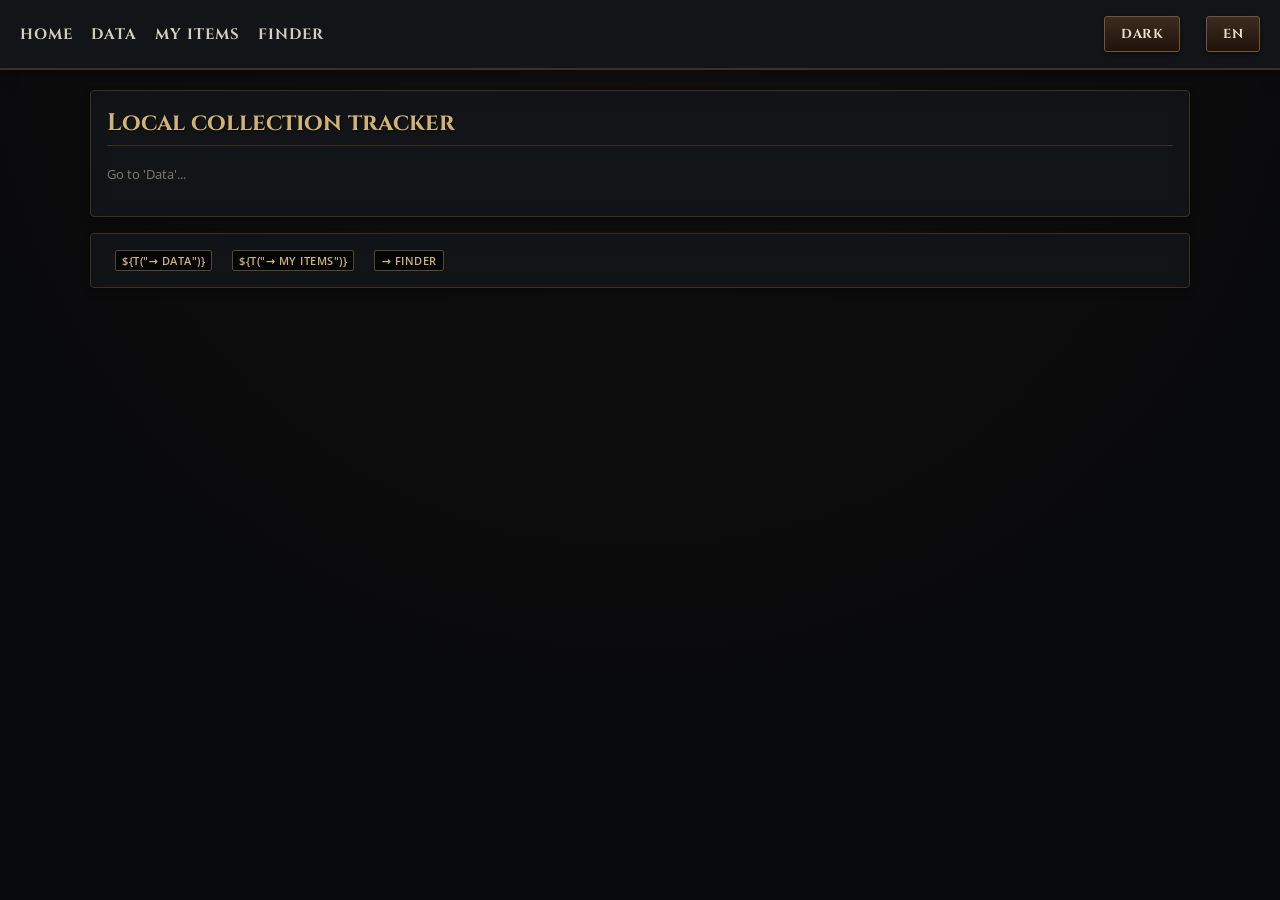
==== static/index.html @ a8c91b26 "Add current progress on the app" ====
<!doctype html>
<html lang="ru">
<head>
  <meta charset="utf-8" />
  <meta name="viewport" content="width=device-width, initial-scale=1" />
  <title>Tracker</title>
  <link rel="stylesheet" href="/static/style.css" />
</head>
<body>
  <div id="nav"></div>

  <main>
    <div class="card">
      <h1 id="main-title"></h1>
      <p><small id="main-desc" class="muted"></small></p>
    </div>

    <div class="card">
      <div class="row">
        <a class="pill" href="/data">${t("→ Data")}</a>
        <a class="pill" href="/inventory">${t("→ My Items")}</a>
        <a class="pill" href="/finder">→ Finder</a>
      </div>
    </div>
  </main>

  <script src="/static/app.js"></script>
  <script>
    (async () => {
      await mountNav();
      document.getElementById("main-title").textContent = t("Local collection tracker");
      document.getElementById("main-desc").textContent = t("Go to 'Data'...");
    })();
  </script>
</body>
</html>
---- static/style.css ----
@import url('https://fonts.googleapis.com/css2?family=Cinzel:wght@600;700&family=Open+Sans:wght@400;600&display=swap');

:root {
  --bg: #08090b;
  --panel: #121418;
  --border: #3b3021;
  --text: #d4cebe;
  --muted: #827c70;
  --input-bg: #040506;
  --input-border: #544630;
  --link: #d1b473;
  --btn-bg: linear-gradient(180deg, #3d2b1f 0%, #1e130c 100%);
  --btn-border: #6e5636;
  --btn-text: #e8dfcc;
}

:root[data-theme="light"] {
  --bg: #e3dccf;
  --panel: #f0eadb;
  --border: #b3a180;
  --text: #2a241c;
  --muted: #6e6454;
  --input-bg: #faf7f0;
  --input-border: #9e8d6c;
  --link: #8c2626;
  --btn-bg: linear-gradient(180deg, #d6c6a7 0%, #ab9773 100%);
  --btn-border: #8f7d5c;
  --btn-text: #2a241c;
}

:root { font-family: 'Open Sans', system-ui, -apple-system, sans-serif; }
body {
  margin: 0;
  padding: 0;
  background: var(--bg);
  background-image: radial-gradient(circle at top center, rgba(30, 25, 20, 0.4) 0%, transparent 80%);
  background-attachment: fixed;
  color: var(--text);
}
a { color: var(--link); text-decoration: none; }
a:hover { text-decoration: none; text-shadow: 0 0 8px rgba(209, 180, 115, 0.5); }

header {
  padding: 16px 20px;
  border-bottom: 2px solid var(--border);
  background: var(--panel);
  position: sticky;
  top: 0;
  box-shadow: 0 4px 12px rgba(0, 0, 0, 0.4);
  z-index: 100;
}
nav { display: flex; gap: 18px; flex-wrap: wrap; align-items: center; }
nav a {
  font-family: 'Cinzel', serif;
  font-weight: 700;
  font-size: 15px;
  text-transform: uppercase;
  letter-spacing: 1px;
  color: var(--text);
  transition: color 0.2s, text-shadow 0.2s;
}
nav a:hover { color: var(--link); }

main { padding: 20px; max-width: 1100px; margin: 0 auto; }
.card {
  border: 1px solid var(--border);
  border-radius: 4px;
  padding: 16px;
  background: var(--panel);
  margin-bottom: 16px;
  box-shadow: inset 0 0 20px rgba(0,0,0,0.1), 0 4px 8px rgba(0,0,0,0.3);
}
.row { display: flex; gap: 12px; flex-wrap: wrap; align-items: center; }

input, select, textarea {
  background: var(--input-bg);
  color: var(--text);
  border: 1px solid var(--input-border);
  border-radius: 3px;
  padding: 8px 12px;
  font-size: 14px;
  transition: border-color 0.2s, box-shadow 0.2s;
}
input:focus, select:focus, textarea:focus {
  outline: none;
  border-color: var(--link);
  box-shadow: 0 0 6px rgba(209, 180, 115, 0.2);
}

textarea { width: 100%; min-height: 90px; }
button {
  background: var(--btn-bg);
  color: var(--btn-text);
  border: 1px solid var(--btn-border);
  border-radius: 3px;
  padding: 8px 16px;
  font-size: 13px;
  font-family: 'Cinzel', serif;
  font-weight: 700;
  text-transform: uppercase;
  letter-spacing: 0.5px;
  cursor: pointer;
  transition: all 0.2s;
  box-shadow: 0 2px 4px rgba(0,0,0,0.4);
}
button:hover {
  filter: brightness(1.15);
  border-color: var(--link);
}

h1, h2, h3 {
  font-family: 'Cinzel', serif;
  color: var(--link);
  font-weight: 700;
  text-shadow: 1px 1px 2px rgba(0,0,0,0.6);
  margin: 0 0 12px 0;
}
h1 { font-size: 24px; border-bottom: 1px solid var(--border); padding-bottom: 6px; }
h2 { font-size: 18px; }

small.muted { color: var(--muted); }
.list { display: grid; grid-template-columns: repeat(auto-fit, minmax(280px, 1fr)); gap: 12px; }
.pill {
  display: inline-block;
  padding: 2px 6px;
  border-radius: 2px;
  border: 1px solid var(--input-border);
  background: var(--input-bg);
  margin-left: 8px;
  color: var(--link);
  font-size: 11px;
  text-transform: uppercase;
  letter-spacing: 0.5px;
  font-weight: 600;
}
hr { border: none; border-top: 1px solid var(--border); margin: 14px 0; }

/* Compact upgrade controls */

.upgrade-row {
  display: flex;
  gap: 10px;
  flex-wrap: wrap;
  align-items: center;
  margin-top: 8px;
}

.upgrade-group {
  display: flex;
  align-items: center;
  gap: 6px;
}

.upgrade-group .pill {
  padding: 3px 8px;
  font-size: 12px;
}

.upgrade-input {
  width: 70px;
  padding: 6px 8px;
  text-align: center;
}

/* Custom Scrollbar */
::-webkit-scrollbar { width: 8px; height: 8px; }
::-webkit-scrollbar-track { background: rgba(0, 0, 0, 0.2); border-radius: 4px; }
::-webkit-scrollbar-thumb { background: var(--border); border-radius: 4px; }
::-webkit-scrollbar-thumb:hover { background: var(--link); }
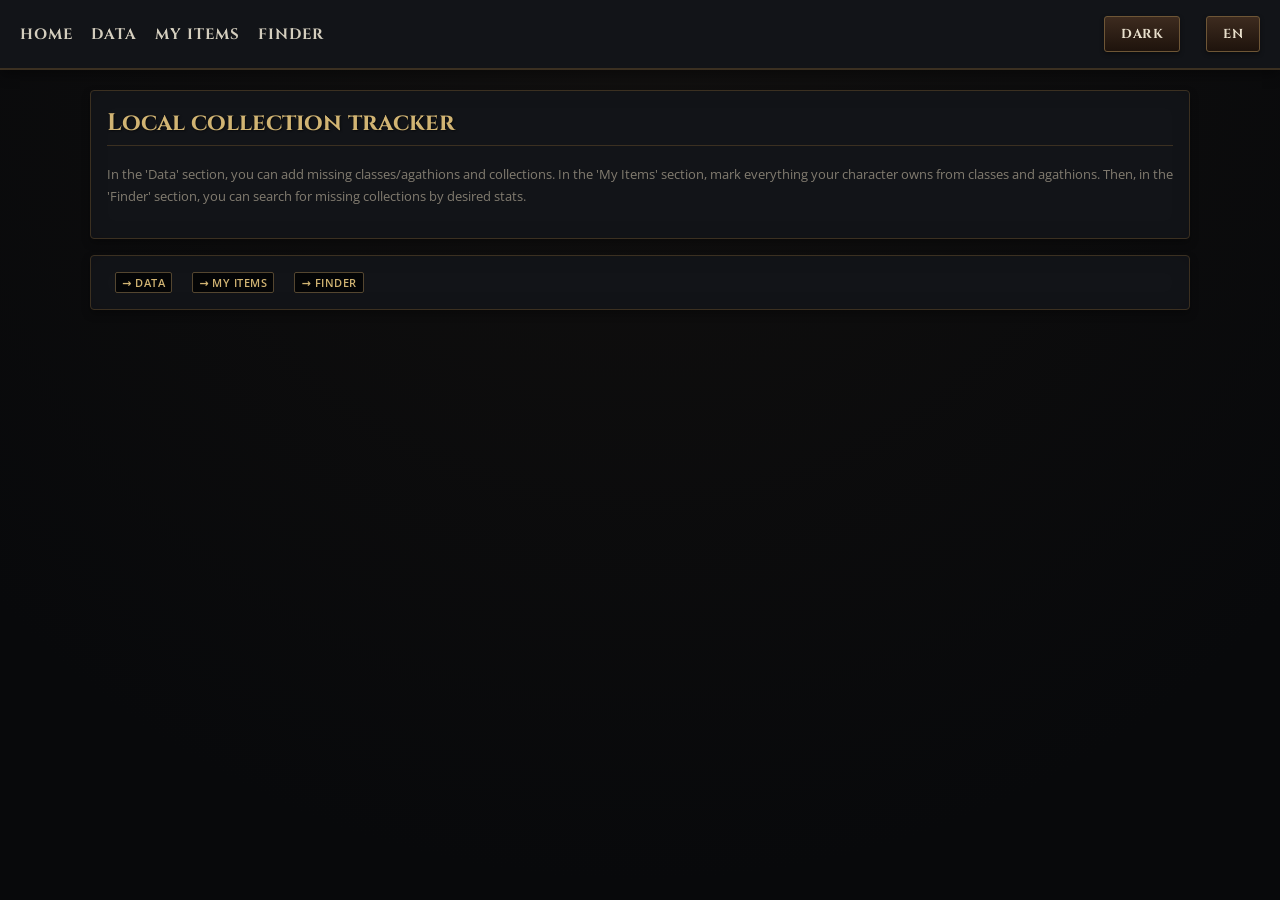
==== commit e52ab679: "Add more details to the Home page Fix buttons for another sections" ====
--- a/static/index.html
+++ b/static/index.html
@@ -17,9 +17,9 @@
 
     <div class="card">
       <div class="row">
-        <a class="pill" href="/data">${t("→ Data")}</a>
-        <a class="pill" href="/inventory">${t("→ My Items")}</a>
-        <a class="pill" href="/finder">→ Finder</a>
+        <a class="pill" id="link-data" href="/data"></a>
+        <a class="pill" id="link-inv" href="/inventory"></a>
+        <a class="pill" id="link-fnd" href="/finder"></a>
       </div>
     </div>
   </main>
@@ -29,7 +29,10 @@
     (async () => {
       await mountNav();
       document.getElementById("main-title").textContent = t("Local collection tracker");
-      document.getElementById("main-desc").textContent = t("Go to 'Data'...");
+      document.getElementById("main-desc").textContent = t("In the 'Data' section, you can add missing classes/agathions and collections. In the 'My Items' section, mark everything your character owns from classes and agathions. Then, in the 'Finder' section, you can search for missing collections by desired stats.");
+      document.getElementById("link-data").textContent = t("→ Data");
+      document.getElementById("link-inv").textContent = t("→ My Items");
+      document.getElementById("link-fnd").textContent = t("→ Finder");
     })();
   </script>
 </body>
